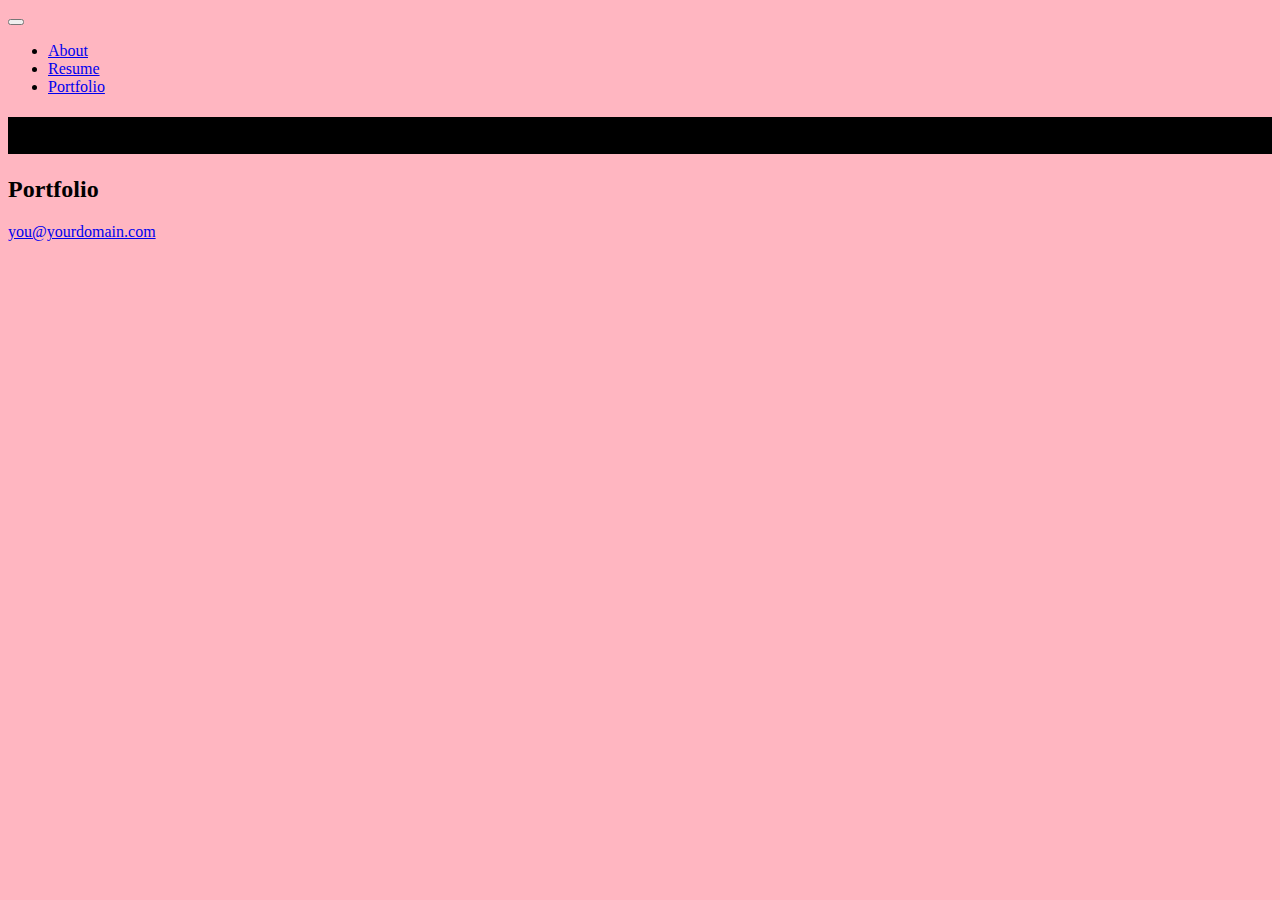
==== portfolio.html @ 8dd667a9 "initial" ====
<!DOCTYPE html>
<html lang="en">

<head>
    <title>Title goes here</title>

    <!-- Required meta tags -->
    <meta charset="utf-8">
    <meta name="viewport" content="width=device-width, initial-scale=1, shrink-to-fit=no">

    <link href="main.css" rel="stylesheet" type="text/css">

    <!-- Bootstrap CSS -->
    <link rel="stylesheet" href="https://maxcdn.bootstrapcdn.com/bootstrap/4.0.0-beta/css/bootstrap.min.css" integrity="sha384-/Y6pD6FV/Vv2HJnA6t+vslU6fwYXjCFtcEpHbNJ0lyAFsXTsjBbfaDjzALeQsN6M" crossorigin="anonymous">
</head>

<body>

    <!-- Optional JavaScript -->
    <!-- jQuery first, then Popper.js, then Bootstrap JS -->
    <script src="https://code.jquery.com/jquery-3.2.1.slim.min.js" integrity="sha384-KJ3o2DKtIkvYIK3UENzmM7KCkRr/rE9/Qpg6aAZGJwFDMVNA/GpGFF93hXpG5KkN" crossorigin="anonymous"></script>
    <script src="https://cdnjs.cloudflare.com/ajax/libs/popper.js/1.11.0/umd/popper.min.js" integrity="sha384-b/U6ypiBEHpOf/4+1nzFpr53nxSS+GLCkfwBdFNTxtclqqenISfwAzpKaMNFNmj4" crossorigin="anonymous"></script>        
    <script src="https://maxcdn.bootstrapcdn.com/bootstrap/4.0.0-beta/js/bootstrap.min.js" integrity="sha384-h0AbiXch4ZDo7tp9hKZ4TsHbi047NrKGLO3SEJAg45jXxnGIfYzk4Si90RDIqNm1" crossorigin="anonymous"></script>


    <!-- Navbar code goes here -->
<nav class="navbar navbar-expand-lg navbar-light bg-light">
    <button class="navbar-toggler" type="button" data-toggle="collapse" data-target="#navbarNav" aria-controls="navbarNav" aria-expanded="false" aria-label="Toggle navigation">
      <span class="navbar-toggler-icon"></span>
    </button>
    <div class="collapse navbar-collapse" id="navbarNav">
      <ul class="navbar-nav">
        <li class="nav-item">
          <a class="nav-link" href="index.html">About</a>
        </li>
        <li class="nav-item">
          <a class="nav-link" href="resume.html">Resume</a>
        </li>
        <li class="nav-item">
          <a class="nav-link" href="portfolio.html">Portfolio</a>
        </li>
      </ul>
    </div>
  </nav>

    <div id="header">
        <h1 id="name">Your Name</h1>
    </div>

    <div>
      <h2>Portfolio</h2>
    </div>

    <div id="footer">
        <a href="mailto:you@yourdomain.com">
            <p id="email">you@yourdomain.com</p>
        </a>
    </div>

</body>

</html>
---- main.css ----
body{
    background-color: lightpink;
}
h1{
font-family: sans-serif;
background-color: black;

}
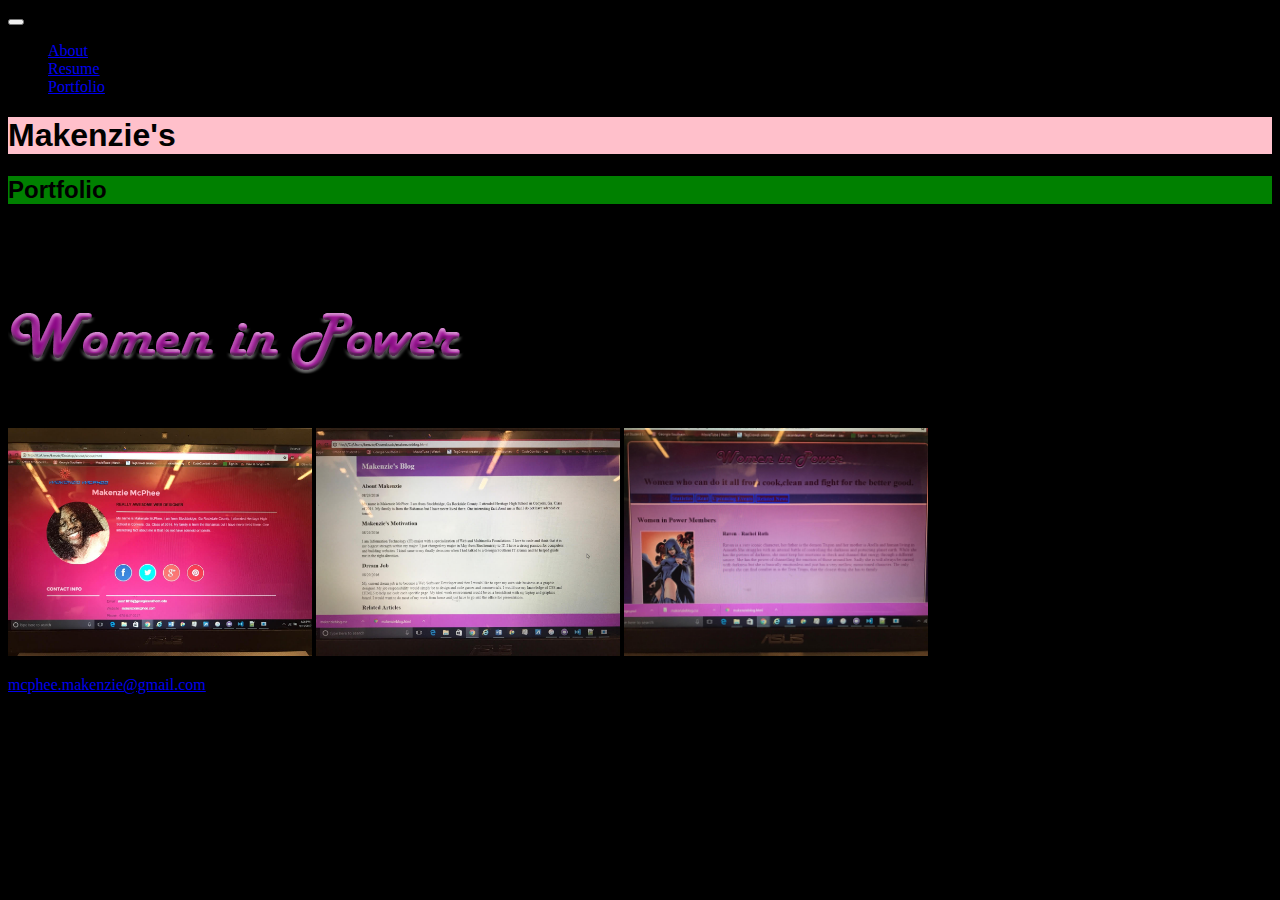
==== commit a5f74e3c: "updated layout" ====
--- a/portfolio.html
+++ b/portfolio.html
@@ -44,18 +44,33 @@
   </nav>
 
     <div id="header">
-        <h1 id="name">Your Name</h1>
+        <h1 id="name">Makenzie's</h1>
     </div>
 
     <div>
       <h2>Portfolio</h2>
     </div>
+    <p class="">I am Information Technology (IT) major with a specialization of Web and Multimedia Foundations. I love to code and think that it is my biggest strength within my major. I have a strong passion for computers and building websites. I kind came to my finally decisions when I had talked to a Georgia Southern IT alumni and he helped guide me in the right direction.</p>
+    <p>This is a sample of a logo that I created</p>
+    <div class="profilePhoto"> 
+      <!-- Profile photo --> 
+      <img src="Mcphee_logo.png" alt="sample"> </div>
+      <p>This is a sample of some webpages that I designed</p>
+      <div class="profilePhoto"> 
+        <!-- Profile photo --> 
+        <img src="p1.jpg" alt="sample"style="width:304px;height:228px;> </div>
+        <div class="profilePhoto"> 
+          <!-- Profile photo --> 
+          <img src="p11.jpg" alt="sample" style="width:304px;height:228px;> </div>
+          <div class="profilePhoto"> 
+            <!-- Profile photo --> 
+            <img src="p111.jpg" alt="sample"style="width:304px;height:228px;> </div>
 
     <div id="footer">
-        <a href="mailto:you@yourdomain.com">
-            <p id="email">you@yourdomain.com</p>
-        </a>
-    </div>
+      <a href="mailto:mcphee.makenzie@gmail.com">
+          <p id="email">mcphee.makenzie@gmail.com</p>
+      </a>
+  </div>
 
 </body>
 
--- a/main.css
+++ b/main.css
@@ -1,8 +1,11 @@
 body{
-    background-color: lightpink;
+    background-color: black;
 }
 h1{
 font-family: sans-serif;
-background-color: black;
-
+background-color: pink;
+}
+h2{
+    font-family: sans-serif;
+    background-color: green;
 }